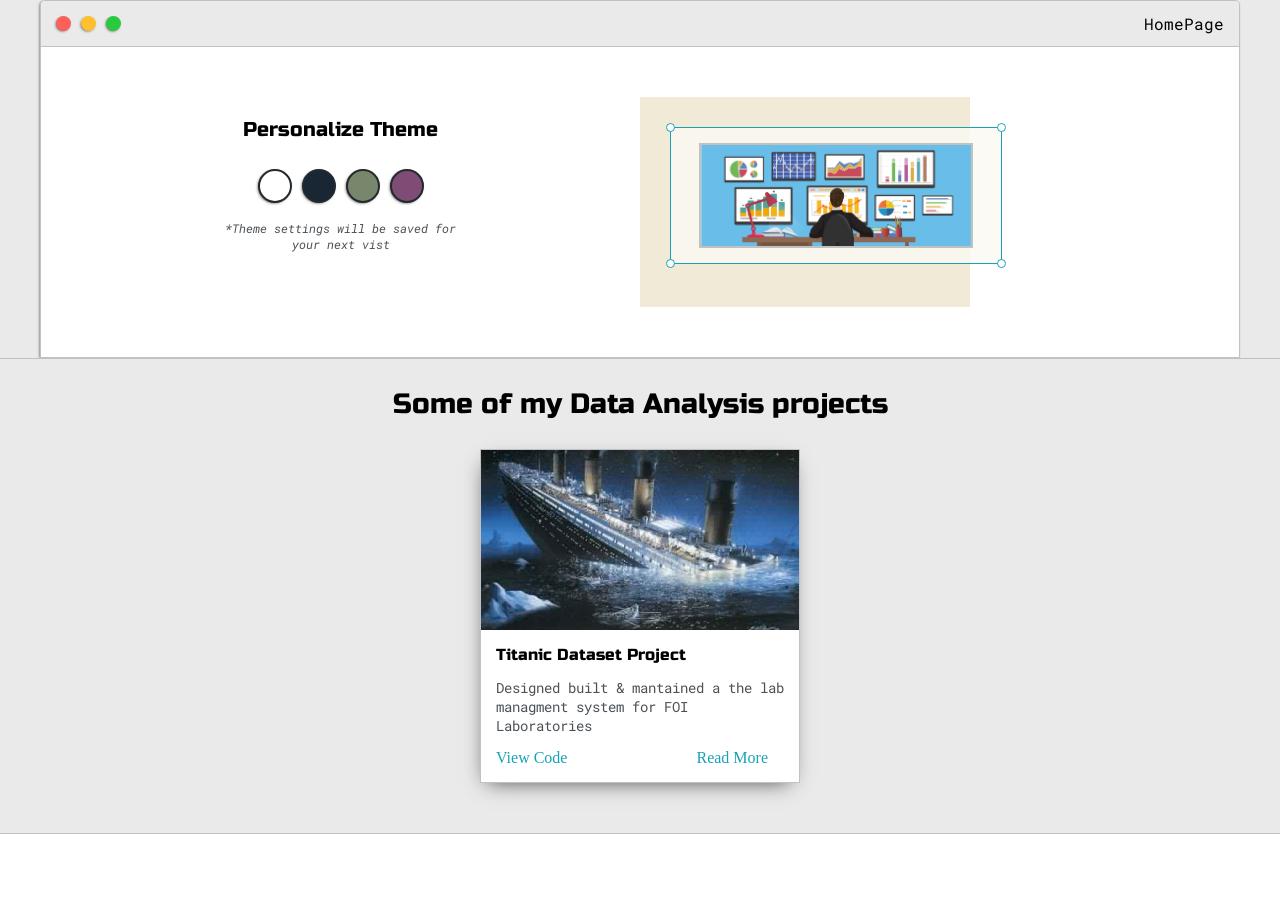
==== da_projects.html @ d0d19401 "Add files via upload" ====
<!DOCTYPE html>
<html>
<head>
	<title>Akash Verma</title>


	<meta name="viewport" content="width=device-width, initial-scale=1, maximum-scale=1, minimum-scale=1" />

	<link href="https://fonts.googleapis.com/css2?family=Russo+One&display=swap" rel="stylesheet">

	<link href="https://fonts.googleapis.com/css2?family=Roboto+Mono:wght@500&family=Russo+One&display=swap" rel="stylesheet">

	<link rel="stylesheet" type="text/css" href="default.css">
	<link id="theme-style" rel="stylesheet" type="text/css" href="">
</head>
<body>

	<section class="s1">
		<div class="main-container">
			

			<div class="intro-wrapper">
				<div class="nav-wrapper">

					<!-- Link around dots-wrapper added after tutorial video -->
					<a href="index.html">
						<div class="dots-wrapper">
							<div id="dot-1" class="browser-dot"></div>
							<div id="dot-2" class="browser-dot"></div>
							<div id="dot-3" class="browser-dot"></div>
						</div>
					</a>
					

					<ul id="navigation">
						<li><a href="index.html">HomePage</a></li>

					</ul>
				</div>

				<div class="left-column">
					
					<h5 style="text-align: center;line-height: 0;">Personalize Theme</h5>

					<div id="theme-options-wrapper">
						<div data-mode="light" id="light-mode" class="theme-dot"></div>
						<div data-mode="blue" id="blue-mode" class="theme-dot"></div>
						<div data-mode="green" id="green-mode" class="theme-dot"></div>
						<div data-mode="purple" id="purple-mode" class="theme-dot"></div>
					</div>

					<p id="settings-note">*Theme settings will be saved for<br>your next vist</p>
				</div>
				<div class="right-column">

					<div id="preview-shadow">
						<div id="preview">
							<div id="corner-tl" class="corner"></div>
							<div id="corner-tr" class="corner"></div>
							
							<img id="profile_pic" src="images1/data_analysis.png" style="height: 90%; width:90%">
							<div id="corner-br" class="corner"></div>
							<div id="corner-bl" class="corner"></div>
						</div>
					</div>

				
				</div>
			</div>
		</div>
	</section>

	

	<section class="s1">
		<div class="main-container">
			<h3 style="text-align: center;">Some of my Data Analysis projects</h3>

			<div class="post-wrapper">

				<div>
					<div class="post">
						<img class="thumbnail" src="images1/titanic.jpg">
						<div class="post-preview">
							<h6 class="post-title">Titanic Dataset Project</h6>
							<p class="post-intro">Designed built & mantained a the lab managment system for FOI Laboratories</p>
							<a href="https://github.com/Akashvermavv/Data-Analysis-Projects/blob/master/titanic_dataset.ipynb" style="">View Code</a>
							<a href="#" style="margin-left:125px;">Read More</a>
						</div>
					</div>
				</div>

			<!-- 	<div>
					<div class="post">
						<img class="thumbnail" src="images1/ems.jpg">
						<div class="post-preview">
							<h6 class="post-title">Employee Management System</h6>
							<p class="post-intro">Designed built & mantained a the lab managment system for FOI Laboratories</p>
							<a href="post.html" style="">View Code</a>
							<a href="post.html" style="margin-left:125px;">Read More</a>
						</div>
					</div>
				</div>

				<div>
					<div class="post">
						<img class="thumbnail" src="images1/cm2.png">
						<div class="post-preview">
							<h6 class="post-title">Customer Management System</h6>
							<p class="post-intro">Online store with paypal payments intergration and guest user shopping</p>
							<a href="post.html" style="">View Code</a>
							<a href="post.html" style="margin-left:125px;">Read More</a>
						</div>
					</div>
				</div> -->

				

			


			</div>
		</div>
	</section>

 

	<script type="text/javascript" src="script.js"></script>
</body>
</html>
---- default.css ----
:root{
	--mainColor:#eaeaea;
	--secondaryColor:#fff;

	--borderColor:#c1c1c1;

	--mainText:black;
	--secondaryText:#4b5156;

	--themeDotBorder:#24292e;

	--previewBg:rgb(251, 249, 243, 0.8);
	--previewShadow:#f0ead6;


	--buttonColor:black;


}


html, body{
	padding: 0;
	margin: 0;
	scroll-behavior: smooth;
}

body *{
	transition: 0.3s;
}


h1, h2, h3, h4, h5, h6, strong{
	color: var(--mainText);
	font-family: 'Russo One', sans-serif;
	font-weight: 500;
}

p, li, span, label, input, textarea{
	color: var(--secondaryText);
	font-family: 'Roboto Mono', monospace;
}

a{
	text-decoration: none;
	color:#17a2b8;
}

ul{
	list-style: none;
}

h1 { font-size: 56px;}
h2 { font-size: 36px;}
h3 { font-size: 28px;}
h4 { font-size: 24px;}
h5 { font-size: 20px;}
h6 { font-size: 16px;}


.s1{
	background-color: var(--mainColor);
	border-bottom:1px solid var(--borderColor);
	overflow:auto;
}

.s2{
	background-color: var(--secondaryColor);
	border-bottom:1px solid var(--borderColor);
	overflow:auto;
}




.main-container{
	width: 1200px;
	margin: 0 auto;
}


.greeting-wrapper{
	display: grid;
	text-align: center;
	align-content: center;
	min-height: 10em;

}

.intro-wrapper{
	background-color: var(--secondaryColor);
	border:1px solid var(--borderColor);
	border-radius:5px 5px 0 0;


	-webkit-box-shadow: -1px 1px 3px -1px rgba(0,0,0,0.75);
	-moz-box-shadow: -1px 1px 3px -1px rgba(0,0,0,0.75);
	box-shadow: -1px 1px 3px -1px rgba(0,0,0,0.75);

	display: grid;
	grid-template-columns: 1fr 1fr;
	grid-template-areas: 
		'nav-wrapper nav-wrapper'
		'left-column right-column'
	;
}


.nav-wrapper{
	border-radius:5px 5px 0 0;
	grid-area:nav-wrapper;
	border-bottom: 1px solid var(--borderColor);
	display: flex;
	justify-content: space-between;
	align-items: center;
	background-color: var(--mainColor);
}

#navigation a{
	color:var(--mainText);
}


#navigation{
	margin:0;
	padding: 10px;
}

#navigation li{
	display: inline-block;
	margin-right: 5px;
	margin-left:5px;
}

.dots-wrapper{
	display: flex;
	padding: 10px;
}

#dot-1{
	background-color:  #FC6058;
}

#dot-2{
	background-color:  #FEC02F;
}

#dot-3{
	background-color:  #2ACA3E;
}

.browser-dot{
	background-color: black;
	height: 15px;
	width: 15px;
	border-radius: 50%;
	margin: 5px;

	-webkit-box-shadow: -1px 1px 3px -1px rgba(0,0,0,0.75);
	-moz-box-shadow: -1px 1px 3px -1px rgba(0,0,0,0.75);
	box-shadow: -1px 1px 3px -1px rgba(0,0,0,0.75);

}


.left-column{
	grid-area: left-column;
	padding-top:50px;
	padding-bottom: 50px;
}

#profile_pic{
	display: block;
	margin:0 auto;

	height: 200px;
	width: 200px;
	object-fit: cover;
	border:2px solid var(--borderColor);
}


#theme-options-wrapper{
	display: flex;
	justify-content: center;
}

.theme-dot{
	height: 30px;
	width: 30px;
	background-color: black;
	border-radius: 50%;

	margin: 5px;
	border:2px solid var(--themeDotBorder);

	-webkit-box-shadow: -1px 1px 3px -1px rgba(0,0,0,0.75);
	-moz-box-shadow: -1px 1px 3px -1px rgba(0,0,0,0.75);
	box-shadow: -1px 1px 3px -1px rgba(0,0,0,0.75);

	cursor: pointer;
}


.theme-dot:hover{
	border-width: 5px;
}


#light-mode{
	background-color: #fff;
}

#blue-mode{
	background-color: #192734;
}

#green-mode{
	background-color: #78866b;
}

#purple-mode{
	background-color: #7E4C74;
}

#settings-note{
	font-size: 12px;
	font-style: italic;
	text-align: center;
}

.right-column{
	grid-area: right-column;
	display: grid;
	align-content: center;

	padding-top: 50px;
	padding-bottom: 50px;
}


#preview-shadow{
	background-color: var(--previewShadow);
	max-width: 300px;
	height: 180px;
	padding-left: 30px;
	padding-top: 30px;
}

#preview{
	width: 300px;
	border:1.5px solid #17a2b8;
	background-color: var(--previewBg);
	padding:15px;
	position: relative;
}

.corner{
	width:7px;
	height: 7px;
	border-radius: 50%;
	border:1.5px solid #17a2b8;
	background-color: #fff;
	position: absolute;
}

#corner-tl{
	top:-5px;
	left: -5px
}

#corner-tr{
	top:-5px;
	right: -5px
}


#corner-br{
	bottom:-5px;
	right: -5px
}


#corner-bl{
	bottom:-5px;
	left: -5px
}

.about-wrapper{
	display: grid;
	grid-template-columns: repeat(auto-fit, minmax(320px, 1fr));
	padding-bottom: 50px;
	padding-top: 50px;
	gap:100px;
}


#skills{
	display: flex;
	justify-content: space-evenly;
	background-color: var(--previewShadow);
}

.social-links{
	display: grid;
	align-content: center;
	text-align: center;
}

#social_img{
	width: 100%;
}


.post-wrapper{
	display: grid;
	grid-template-columns: repeat(auto-fit, 320px);
	gap:20px;
	justify-content: center;
	padding-bottom: 50px;
}

.post{
	border:1px solid var(--borderColor);
	-webkit-box-shadow: -2px 7px 21px -9px rgba(0,0,0,0.75);
	-moz-box-shadow: -2px 7px 21px -9px rgba(0,0,0,0.75);
	box-shadow: -2px 7px 21px -9px rgba(0,0,0,0.75);
}

.thumbnail{
	display: block;
	width: 100%;
	height:180px;
	object-fit: cover;
}

.post-preview{
	background-color: #fff;
	padding:15px;
}

.post-title{
	color:black;
	margin: 0;
}

.post-intro{
	color:#4b5156;
	font-size: 14px;
}


#contact-form{
	display: block;
	max-width: 600px;
	margin: 0 auto;
	border: 1px solid var(--borderColor);
	padding: 15px;
	border-radius: 5px;
	background-color: var(--mainColor);
	margin-bottom: 50px;

}

#contact-form label{
	line-height: 2.7em;
}

#contact-form textarea{
	min-height: 100px;
	font-size: 14px;
}


.input-field{
	width: 100%;
	padding-top: 10px;
	padding-bottom:10px; 
	background-color: var(--secondaryColor);
	border-radius: 5px;
	border:1px solid var(--borderColor);
	font-size: 14px;
}


#submit-btn{
	margin-top: 10px;
	width: 100%;
	padding-top: 10px;
	padding-bottom:10px; 
	color: #fff;
	background-color: var(--buttonColor);
	border:none;
}


@media screen and (max-width: 1200px){
	.main-container{
		width: 95%;
	}
}

@media screen and (max-width: 800px){
	.intro-wrapper{
		grid-template-columns: 1fr;
		grid-template-areas: 
			'nav-wrapper'
			'left-column'
			'right-column'
		;
	}

	.right-column{
		justify-content: center;
	}

}

@media screen and (max-width: 400px){
	#preview-shadow{
		max-width: 280px;
		height: 180px;
		padding-left: 10px;
		padding-top: 10px;
	}

	#preview{
		width: 280px;

	}

}
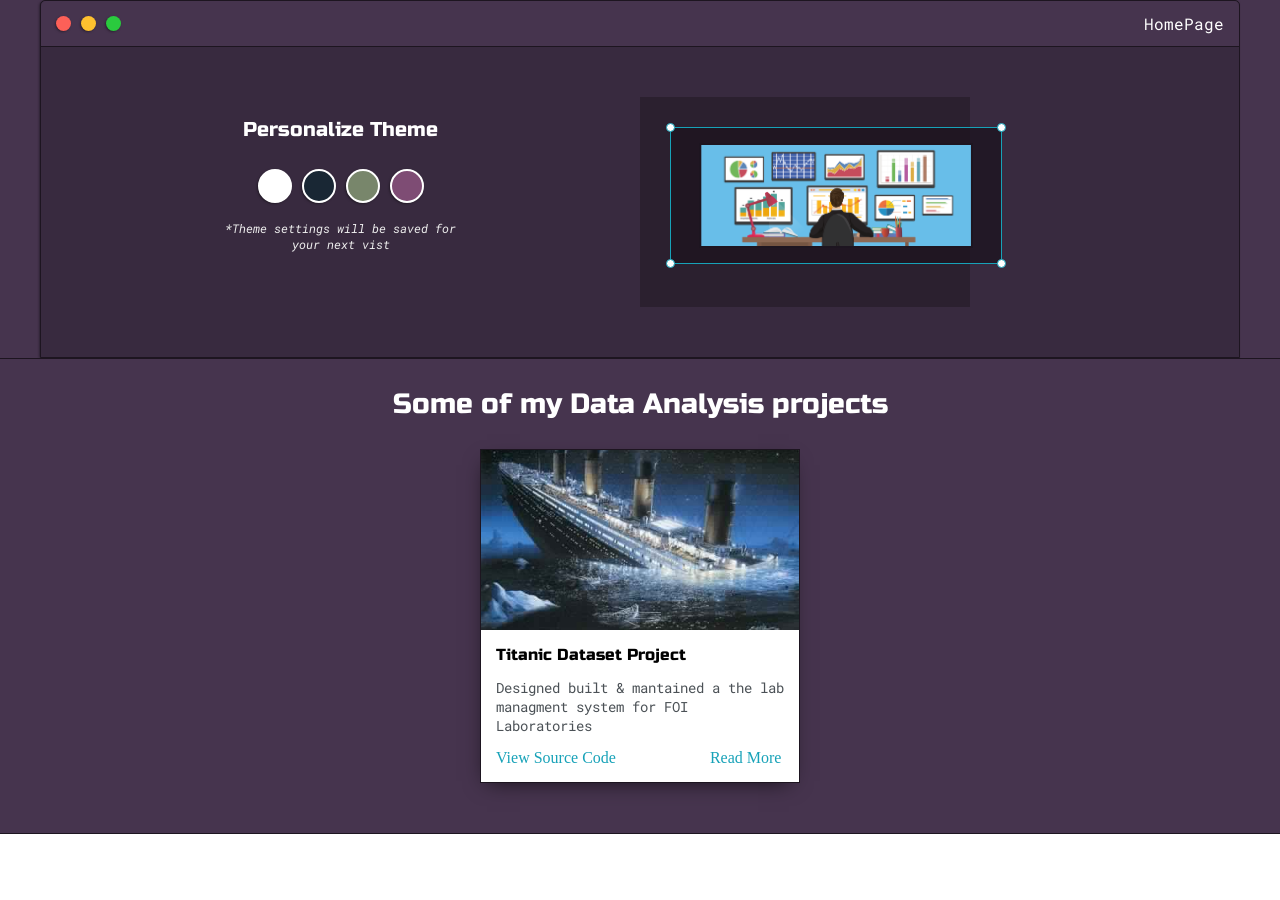
==== commit c280fcb7: "Update da_projects.html" ====
--- a/da_projects.html
+++ b/da_projects.html
@@ -84,8 +84,8 @@
 						<div class="post-preview">
 							<h6 class="post-title">Titanic Dataset Project</h6>
 							<p class="post-intro">Designed built & mantained a the lab managment system for FOI Laboratories</p>
-							<a href="https://github.com/Akashvermavv/Data-Analysis-Projects/blob/master/titanic_dataset.ipynb" style="">View Code</a>
-							<a href="#" style="margin-left:125px;">Read More</a>
+							<a href="https://github.com/Akashvermavv/Data-Analysis-Projects/blob/master/titanic_dataset.ipynb" style="">View Source Code</a>
+							<a href="#" style="margin-left:90px;">Read More</a>
 						</div>
 					</div>
 				</div>
@@ -127,4 +127,4 @@
 
 	<script type="text/javascript" src="script.js"></script>
 </body>
-</html>+</html>
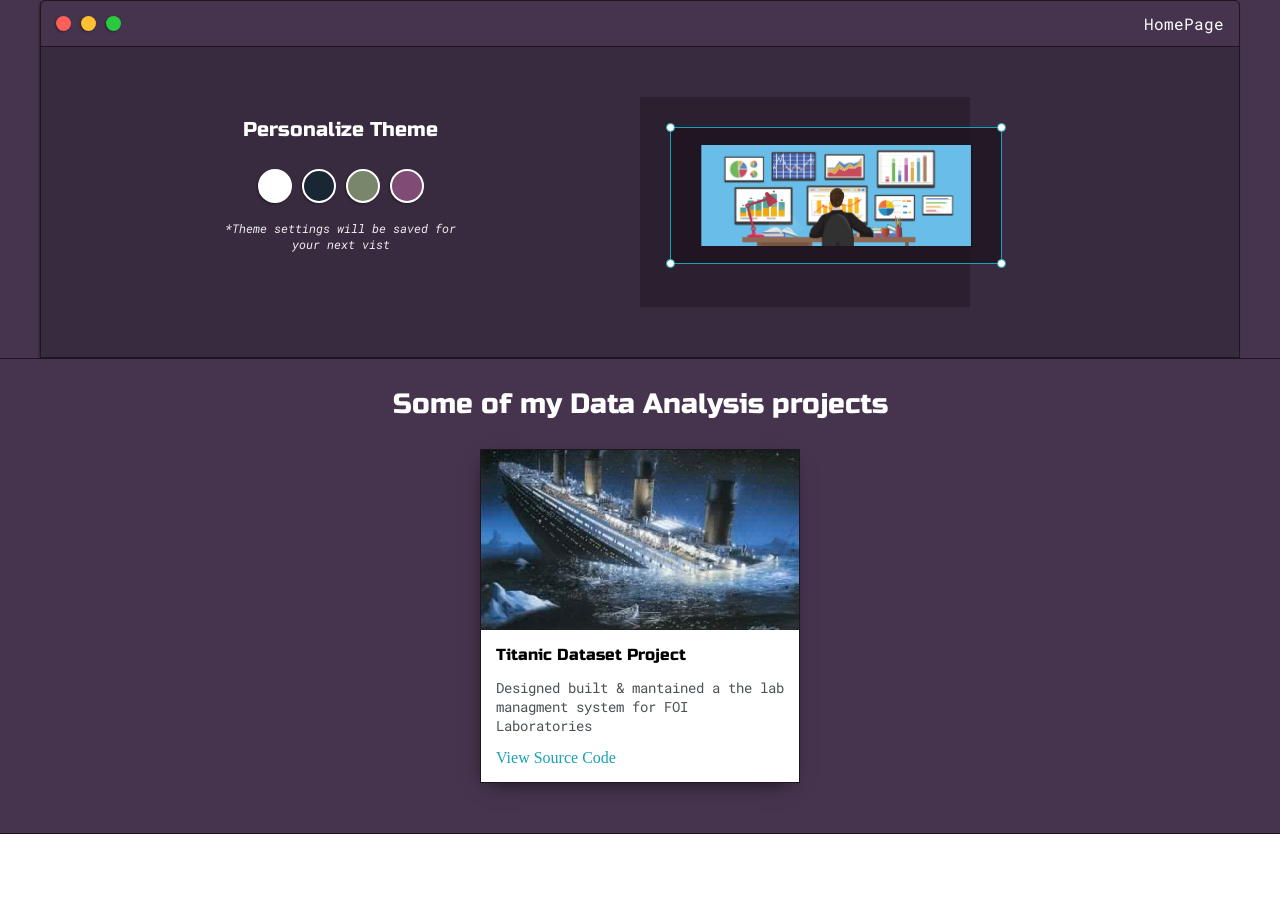
==== commit fd124b0d: "Update da_projects.html" ====
--- a/da_projects.html
+++ b/da_projects.html
@@ -85,7 +85,7 @@
 							<h6 class="post-title">Titanic Dataset Project</h6>
 							<p class="post-intro">Designed built & mantained a the lab managment system for FOI Laboratories</p>
 							<a href="https://github.com/Akashvermavv/Data-Analysis-Projects/blob/master/titanic_dataset.ipynb" style="">View Source Code</a>
-							<a href="#" style="margin-left:90px;">Read More</a>
+<!-- 							<a href="#" style="margin-left:90px;">Read More</a> -->
 						</div>
 					</div>
 				</div>
